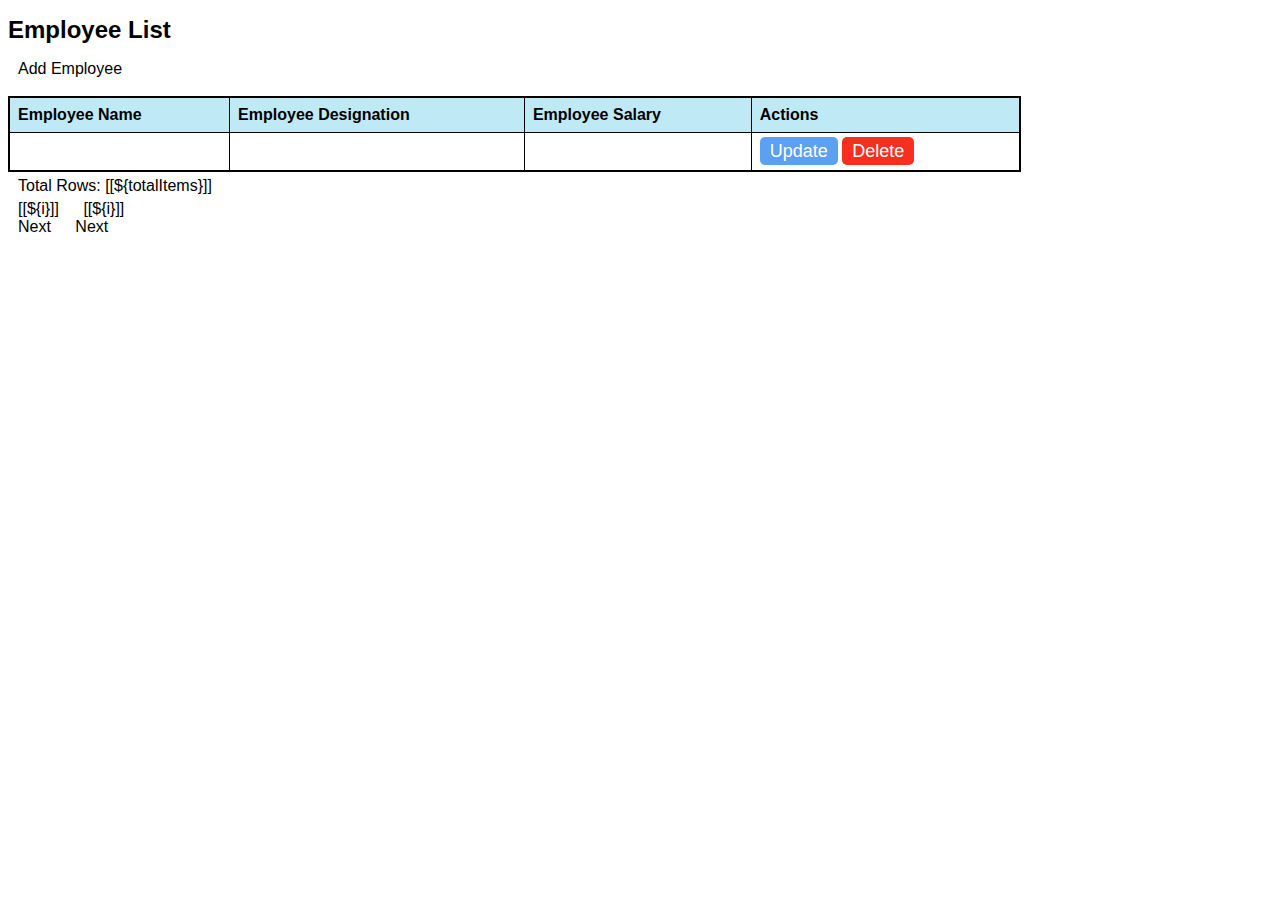
==== target/classes/templates/index.html @ 97e925a4 "added security and logger functionality" ====
<!DOCTYPE html>
<html lang="en" xmlns:th="http://www.thymeleaf.org">
<head>
<meta charset="ISO-8859-1">
<title>Employee Application</title>
	<!--	<link rel="stylesheet" href="style.css">-->
<style>
*,
*:before,
*:after {
  box-sizing: inherit;
}

body{
  font-family: Verdana, sans-serif;
}

table {
  border-collapse: collapse;
  border-spacing: 0;
  width: 80%;
  border: 2px solid #000000;
}

th {
  text-align: left;
  padding: 8px;
  background-color:#BFEAF5;
  color:#000000;
}

td {
  text-align: left;
  padding: 8px;
}

<!--tr:nth-child(even){-->
<!--background-color: #BFEAF5;-->

<!--}-->

 .btn {

    width: 100%;
    color: #ffffff;
    padding: 4px 10px;
    font-size: 18px;
    font-weight: 300;
    border-radius: 5px;
    cursor: pointer;
}
.btn-color1{
background-color:#5d9ff0;
}

.btn-color2{
background-color:#f72f20;
}

.a-link{
    width: 100%;
    color: #000000;
    padding: 5px 10px;
    font-size: 16px;
    font-weight:300;
    border-radius: 5px;
}

.heading{

    color: #000000;
    font-size: 24px;
    font-weight:600;

}

</style>

	
</head>

<body class="center">

	<div >
	<h1 class="heading">Employee List</h1>
	<a class="a-link" th:href = "@{/newEmployeeForm}"> Add Employee </a>
		<br>
		<br>

		<table border="1" >
			<thead>
				<tr>
					<th>Employee Name</th>
					<th>Employee Designation</th>
					<th>Employee Salary</th>
					<th> Actions </th>
				</tr>
			</thead>
			<tbody>
				<tr th:each="employee : ${listEmployees}">
					<td th:text="${employee.employeeName}"></td>
					<td th:text="${employee.employeeDesignation}"></td>
					<td th:text="${employee.emloyeeSalary}"></td>
					<td> <a class="btn btn-color1" th:href="@{/updateEmployee/{id}(id=${employee.id})}" >Update</a>
					    <a onclick=" return checkdelete()" class="btn btn-color2" th:href="@{/deleteEmployee/{id}(id=${employee.id})}" >Delete</a>
					</td>
				</tr>
			</tbody>
		</table>
		
		<div th:if = "${totalPages > 1}">

				<div class="a-link">
					Total Rows: [[${totalItems}]]
				</div>

				<div>
					<span th:each="i: ${#numbers.sequence(1, totalPages)}">
						<a class="a-link" th:if="${currentPage != i}" th:href="@{'/page/' + ${i}}">[[${i}]]</a>
						<span class="a-link" th:unless="${currentPage != i}">[[${i}]]</span>  &nbsp; &nbsp;
					</span>
				</div>



				<div >
					<a class="a-link" th:if="${currentPage < totalPages}" th:href="@{'/page/' + ${currentPage + 1}}">Next</a>
					<span class="a-link" th:unless="${currentPage < totalPages}">Next</span>
				</div>

			</div>
		</div>


	<script>
		function checkdelete(){
	        return confirm("Are you sure you want to delete this record?"); }



	</script>
</body>
</html>
---- target/classes/templates/style.css ----
*,
*:before,
*:after {
  box-sizing: inherit;
}

body{
  font-family: Verdana, sans-serif;
}

table {
  border-collapse: collapse;
  border-spacing: 0;
  width: 80%;
  border: 2px solid #000000;
}

th {
  text-align: left;
  padding: 8px;
  background-color:#BFEAF5;
  color:#000000;
}

td {
  text-align: left;
  padding: 8px;
}

<!--tr:nth-child(even){-->
<!--background-color: #BFEAF5;-->

<!--}-->

 .btn {

    width: 100%;
    color: #ffffff;
    padding: 4px 10px;
    font-size: 18px;
    font-weight: 300;
    border-radius: 5px;
    cursor: pointer;
}
.btn-color1{
background-color:#5d9ff0;
}

.btn-color2{
background-color:#f72f20;
}

.a-link{
    width: 100%;
    color: #000000;
    padding: 5px 10px;
    font-size: 16px;
    font-weight:300;
    border-radius: 5px;
}
     *,
*:before,
*:after{
    padding: 0;
    margin: 0;
    box-sizing: border-box;
}
body{

    background-color: #ffffff;
    font-family: Verdana, sans-serif;

}
.background{
<!--     width: 500px;
    height: 520px; -->
    position: absolute;
    left: 50%;
    top: 50%;
}


form{
    height: 550px;
    width: 400px;
    background-color: #BFEAF5;
    position: absolute;
    transform: translate(-50%,-50%);
    top: 50%;
    left: 50%;
    border-radius: 10px;
    backdrop-filter: blur(10px);

    box-shadow: 0 0 40px rgba(8,7,16,0.6);
    padding: 50px 35px;
}

form h3{
    font-size: 28px;
    font-weight: 500;
    line-height: 42px;
    text-align: center;
}

label{
    display: block;
    margin-top: 30px;
    font-size: 16px;
    font-weight: 500;
}
input{
    display: block;
    height: 50px;
    width: 100%;
    background-color: rgba(255,255,255);
    border-radius: 6px;
    padding: 0 10px;
    margin-top: 8px;
    font-size: 14px;
    font-weight: 300;
}
::placeholder{
    color:#000000;
}
button{
    margin-top: 40px;
    width: 100%;
    background-color: #ffffff;
    color: #080710;
    padding: 15px 0;
    font-size: 18px;
    font-weight: 600;
    border-radius: 5px;
    cursor: pointer;
}

 a{
         text-align: center;
    margin-top: 10px;
    width: 100%;
    color: #080710;
    padding: 1px 0;
    font-size: 14px;
    font-weight: 300;
}



.heading{

    color: #000000;
    font-size: 24px;
    font-weight:600;

}
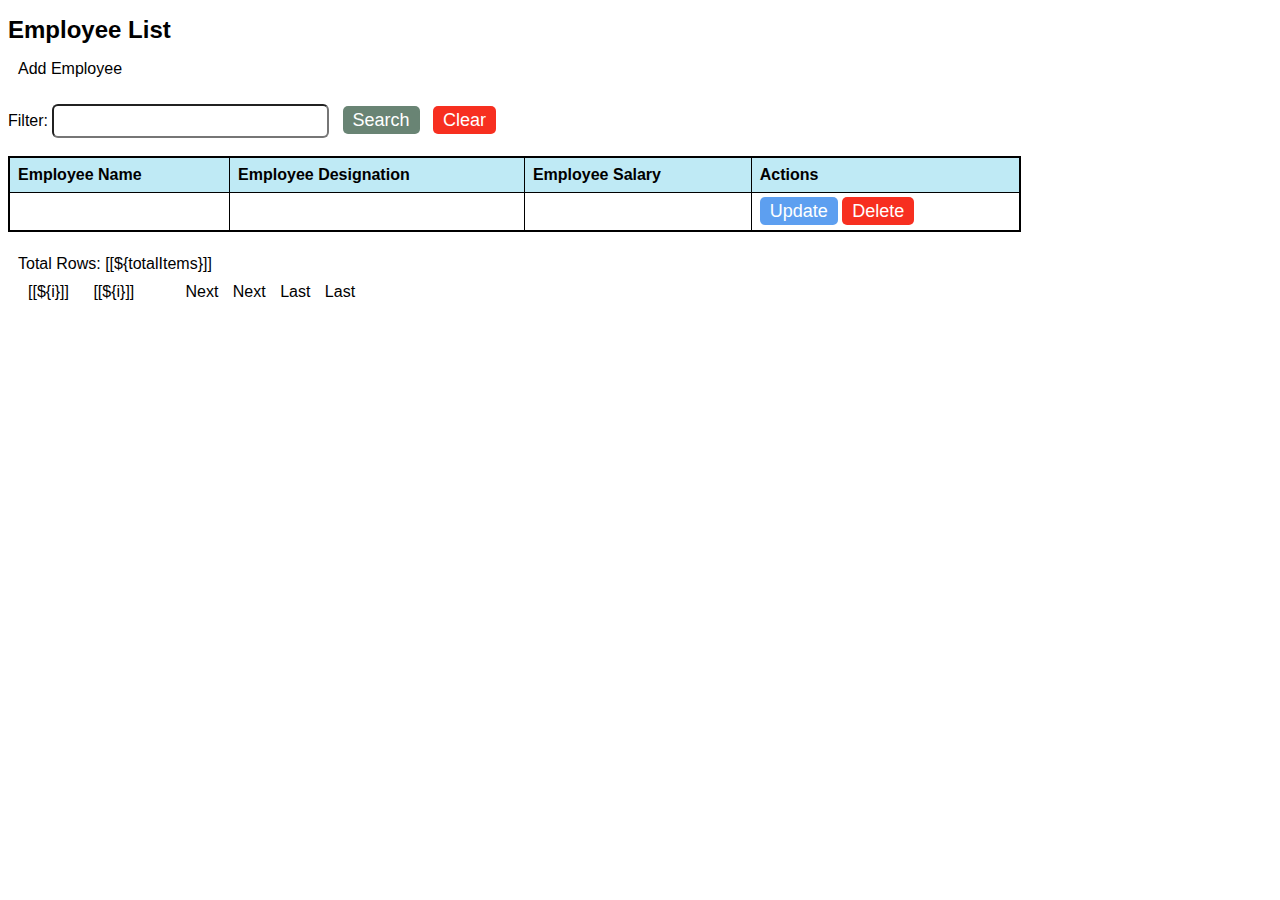
==== commit ee3947cc: "login & registration of user" ====
--- a/target/classes/templates/index.html
+++ b/target/classes/templates/index.html
@@ -3,9 +3,12 @@
 <head>
 <meta charset="ISO-8859-1">
 <title>Employee Application</title>
-	<!--	<link rel="stylesheet" href="style.css">-->
-<style>
-*,
+<!--<link rel="stylesheet" href="./index.css">-->
+<!--	-->
+	<style>
+
+
+		*,
 *:before,
 *:after {
   box-sizing: inherit;
@@ -34,10 +37,6 @@
   padding: 8px;
 }
 
-<!--tr:nth-child(even){-->
-<!--background-color: #BFEAF5;-->
-
-<!--}-->
 
  .btn {
 
@@ -55,6 +54,12 @@
 
 .btn-color2{
 background-color:#f72f20;
+color: #ffffff;
+}
+
+.btn-color3{
+background-color:#698474;
+color: #ffffff;
 }
 
 .a-link{
@@ -73,26 +78,60 @@
     font-weight:600;
 
 }
+.form-class{
+     display:inline;
 
-</style>
-
-	
+}
+input{
+    display: inline;
+    height: 30px;
+    width: 20%;
+    border-radius: 6px;
+    padding: 0 10px;
+    margin-top: 8px;
+    font-size: 14px;
+    font-weight: 300;
+}
+	</style>
 </head>
 
 <body class="center">
 
-	<div >
+
+
+<div>
 	<h1 class="heading">Employee List</h1>
 	<a class="a-link" th:href = "@{/newEmployeeForm}"> Add Employee </a>
 		<br>
 		<br>
 
+
+
+
+	<form class="form-class" th:action="@{/search}" method="get">
+		Filter: <input class="form-class" type="text" name="keyword" id="keyword" size="50" th:value="${keyword}"
+					   required/>
+		&nbsp;
+	</form>
+	<form class="form-class" th:action="@{/search}" method="get"><a class="btn btn-color3" type="submit" value="Search"
+																	id="btnSearch" onkeyup="search()">Search</a>
+		&nbsp;
+		<a class="btn btn-color2" type="button" value="Clear" id="btnClear" onclick="clearSearch()">Clear</a>
+	</form>
+
+
+    <br>
+	<br>
+
 		<table border="1" >
 			<thead>
 				<tr>
-					<th>Employee Name</th>
-					<th>Employee Designation</th>
-					<th>Employee Salary</th>
+					<th><a th:href="@{'/page/' + ${currentPage} + '?sortField=employeeName&sortDir=' + ${reverseSortDir}}">
+						Employee Name</a></th>
+					<th><a th:href="@{'/page/' + ${currentPage} + '?sortField=employeeDesignation&sortDir=' + ${reverseSortDir}}">
+						Employee Designation</a></th>
+					<th><a th:href="@{'/page/' + ${currentPage} + '?sortField=emloyeeSalary&sortDir=' + ${reverseSortDir}}">
+						Employee Salary</a></th>
 					<th> Actions </th>
 				</tr>
 			</thead>
@@ -101,12 +140,18 @@
 					<td th:text="${employee.employeeName}"></td>
 					<td th:text="${employee.employeeDesignation}"></td>
 					<td th:text="${employee.emloyeeSalary}"></td>
-					<td> <a class="btn btn-color1" th:href="@{/updateEmployee/{id}(id=${employee.id})}" >Update</a>
-					    <a onclick=" return checkdelete()" class="btn btn-color2" th:href="@{/deleteEmployee/{id}(id=${employee.id})}" >Delete</a>
+					<td>
+						<a class="btn btn-color1" th:href="@{/updateEmployee/{id}(id=${employee.id})}" >Update</a>
+					    <a onclick="return checkdelete()" class="btn btn-color2" th:href="@{/deleteEmployee/{id}(id=${employee.id})}" >Delete</a>
 					</td>
 				</tr>
 			</tbody>
 		</table>
+
+
+		</div>
+
+        <br>
 		
 		<div th:if = "${totalPages > 1}">
 
@@ -114,30 +159,35 @@
 					Total Rows: [[${totalItems}]]
 				</div>
 
-				<div>
+				<div class="a-link">
 					<span th:each="i: ${#numbers.sequence(1, totalPages)}">
-						<a class="a-link" th:if="${currentPage != i}" th:href="@{'/page/' + ${i}}">[[${i}]]</a>
-						<span class="a-link" th:unless="${currentPage != i}">[[${i}]]</span>  &nbsp; &nbsp;
-					</span>
+						<a class="a-link" th:if="${currentPage != i}" th:href="@{'/page/' + ${i}+ '?sortField=' + ${sortField} + '&sortDir=' + ${sortDir}}">[[${i}]]</a>
+						<span class="a-link" th:unless="${currentPage != i}">[[${i}]]</span> &nbsp; &nbsp;
+					</span>&nbsp;
+
+						<a class="a-link" th:if="${currentPage < totalPages}" th:href="@{'/page/' + ${currentPage + 1}+ '?sortField=' + ${sortField} + '&sortDir=' + ${sortDir}}">Next</a>
+						<span th:unless="${currentPage < totalPages}">Next</span>
+
+						<a class="a-link" th:if="${currentPage < totalPages}" th:href="@{'/page/' + ${totalPages}+ '?sortField=' + ${sortField} + '&sortDir=' + ${sortDir}}">Last</a>
+						<span th:unless="${currentPage < totalPages}">Last</span>
 				</div>
 
 
-
-				<div >
-					<a class="a-link" th:if="${currentPage < totalPages}" th:href="@{'/page/' + ${currentPage + 1}}">Next</a>
-					<span class="a-link" th:unless="${currentPage < totalPages}">Next</span>
-				</div>
-
-			</div>
-		</div>
+        </div>
 
 
-	<script>
+	<script type="text/javascript">
 		function checkdelete(){
-	        return confirm("Are you sure you want to delete this record?"); }
+	        return confirm("Are you sure you want to delete this record?");
 
+	        }
+
+	    function clearSearch() {
+        window.location = "[[@{/}]]";
+            }
 
 
 	</script>
 </body>
+
 </html>